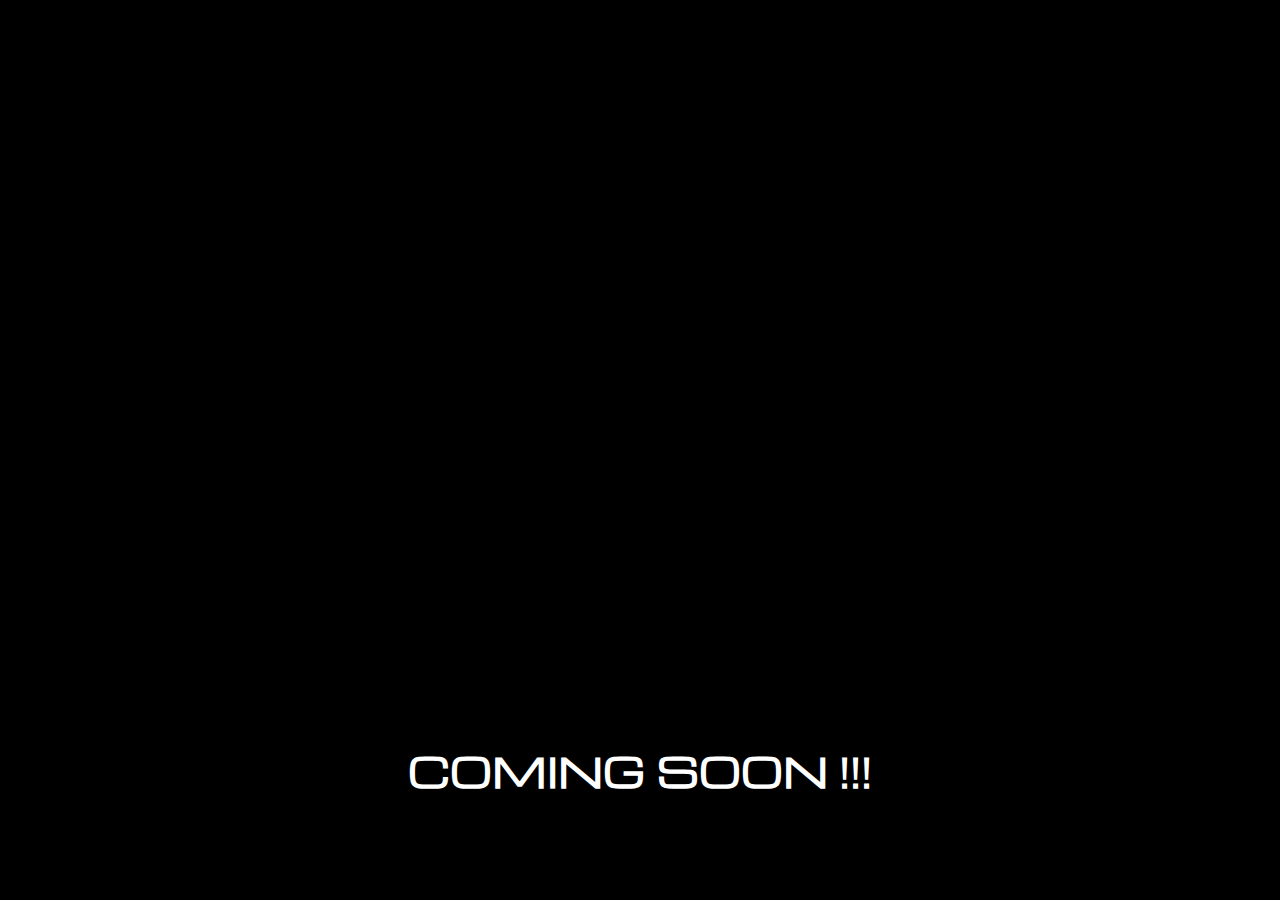
==== index.html @ 181d736a "video file" ====
<!DOCTYPE html>
<html lang="en">
<head>
    <meta charset="UTF-8">
    <meta http-equiv="X-UA-Compatible" content="IE=edge">
    <meta name="viewport" content="width=device-width, initial-scale=1.0">
    <title>Arcnft</title>
    <link href="https://fonts.googleapis.com/css2?family=Michroma&family=Orbitron&family=Oxygen:wght@300&display=swap" rel="stylesheet">
    <link rel="stylesheet" href="styles.css">
</head>
<body>
 <section id="one">
    <div class="zero">
        <video autoplay muted loop>
            <source src="arclog.MP4" type="video/mp4">
        </video>
     <h1> COMING SOON !!!</h1>
  
 </section>

 


</body>
</html>
---- styles.css ----
body {
    background-color: black;
    color: white;
    margin: 0px;
    
}

#one {
    box-sizing: border-box;
    padding: 50px;
    height: 200px;
    font-family: 'Oxygen', sans-serif;
    font-size: 20px;
    text-align: center;
}
video {
    width: 100%;
    height: 70vh;
}
h1 {
    padding-top: 30px;
    font-size: 40px;
    margin-bottom: 0px;
    font-family: 'Michroma', sans-serif;
    
}




@media screen and (max-width: 500px) {

    #one {
        padding: 25px; 
        text-align: center;
        font-size: 19px; 
    }
    video {
        width: 100%;
        height: 50vh;
    }
   

}
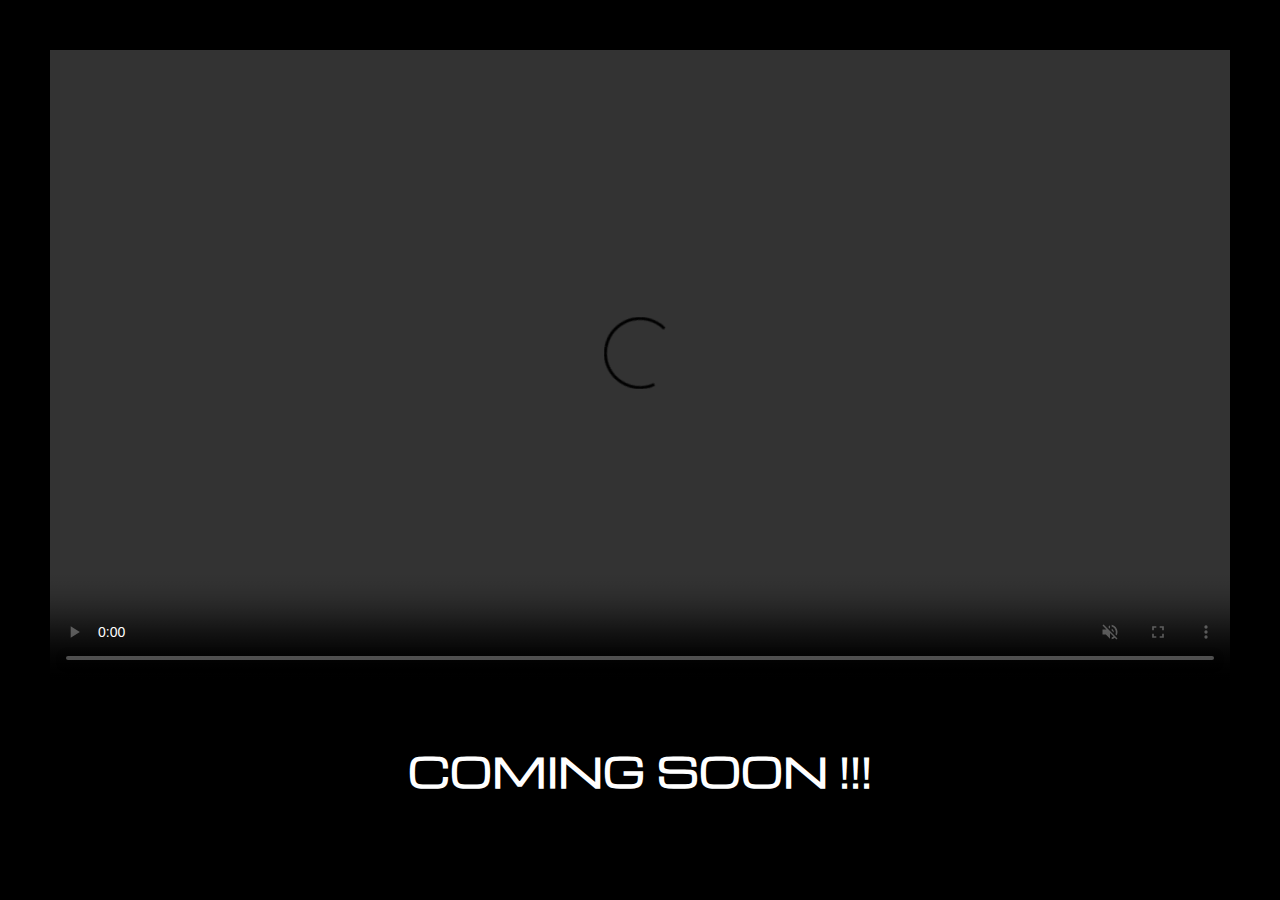
==== commit 0736d8c1: "new" ====
--- a/index.html
+++ b/index.html
@@ -11,7 +11,7 @@
 <body>
  <section id="one">
     <div class="zero">
-        <video autoplay muted loop>
+        <video autoplay muted loop controls>
             <source src="arclog.MP4" type="video/mp4">
         </video>
      <h1> COMING SOON !!!</h1>
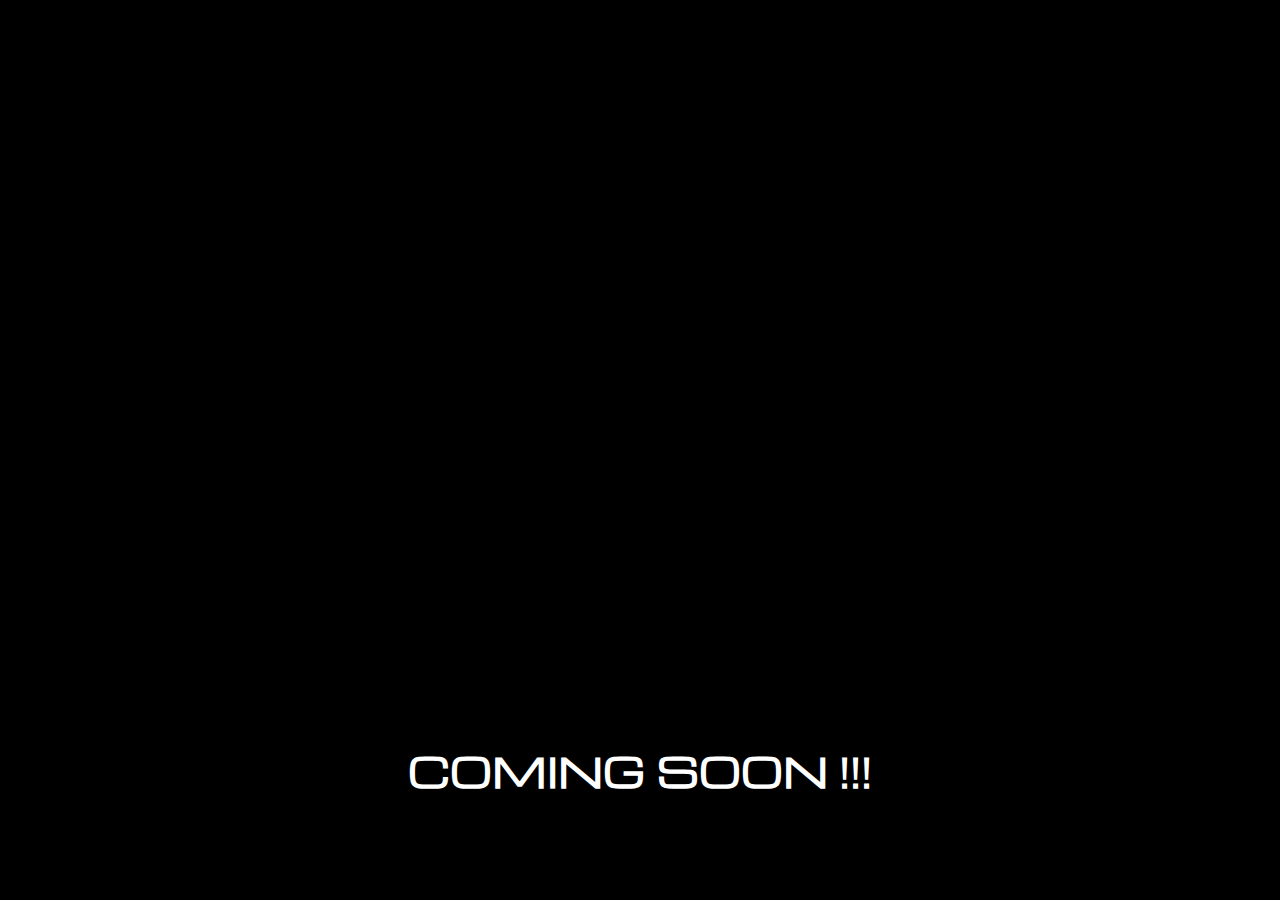
==== commit bd01a1b0: "contol" ====
--- a/index.html
+++ b/index.html
@@ -11,7 +11,7 @@
 <body>
  <section id="one">
     <div class="zero">
-        <video autoplay muted loop controls>
+        <video autoplay muted loop>
             <source src="arclog.MP4" type="video/mp4">
         </video>
      <h1> COMING SOON !!!</h1>
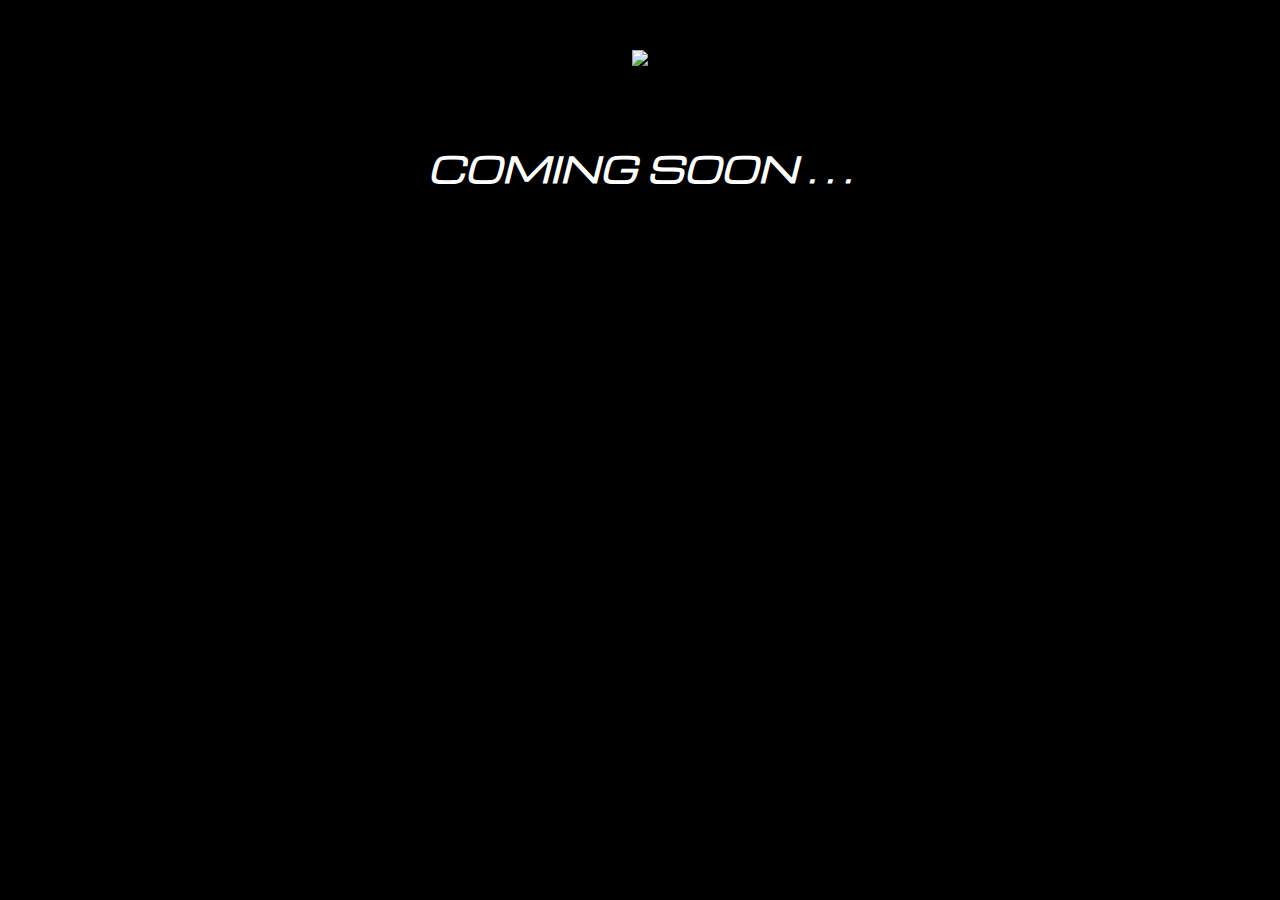
==== commit 3be551a9: "gif" ====
--- a/index.html
+++ b/index.html
@@ -11,10 +11,8 @@
 <body>
  <section id="one">
     <div class="zero">
-        <video autoplay muted loop>
-            <source src="arclog.MP4" type="video/mp4">
-        </video>
-     <h1> COMING SOON !!!</h1>
+        <img src="images/arclog.gif">
+     <h1><em>COMING SOON . . .</em> </h1>
   
  </section>
 
--- a/styles.css
+++ b/styles.css
@@ -6,22 +6,23 @@
 }
 
 #one {
-    box-sizing: border-box;
+
     padding: 50px;
     height: 200px;
     font-family: 'Oxygen', sans-serif;
-    font-size: 20px;
     text-align: center;
+ 
 }
-video {
-    width: 100%;
-    height: 70vh;
+img {
+   
 }
 h1 {
-    padding-top: 30px;
-    font-size: 40px;
+    padding-top: 50px;
+    font-size: 35px;
     margin-bottom: 0px;
     font-family: 'Michroma', sans-serif;
+    text-align: center;
+
     
 }
 
@@ -31,13 +32,14 @@
 @media screen and (max-width: 500px) {
 
     #one {
-        padding: 25px; 
+        padding: 25px;     
+    }
+    h1 {
+        font-size: 20px;
         text-align: center;
-        font-size: 19px; 
     }
-    video {
-        width: 100%;
-        height: 50vh;
+    img {
+       
     }
    
 
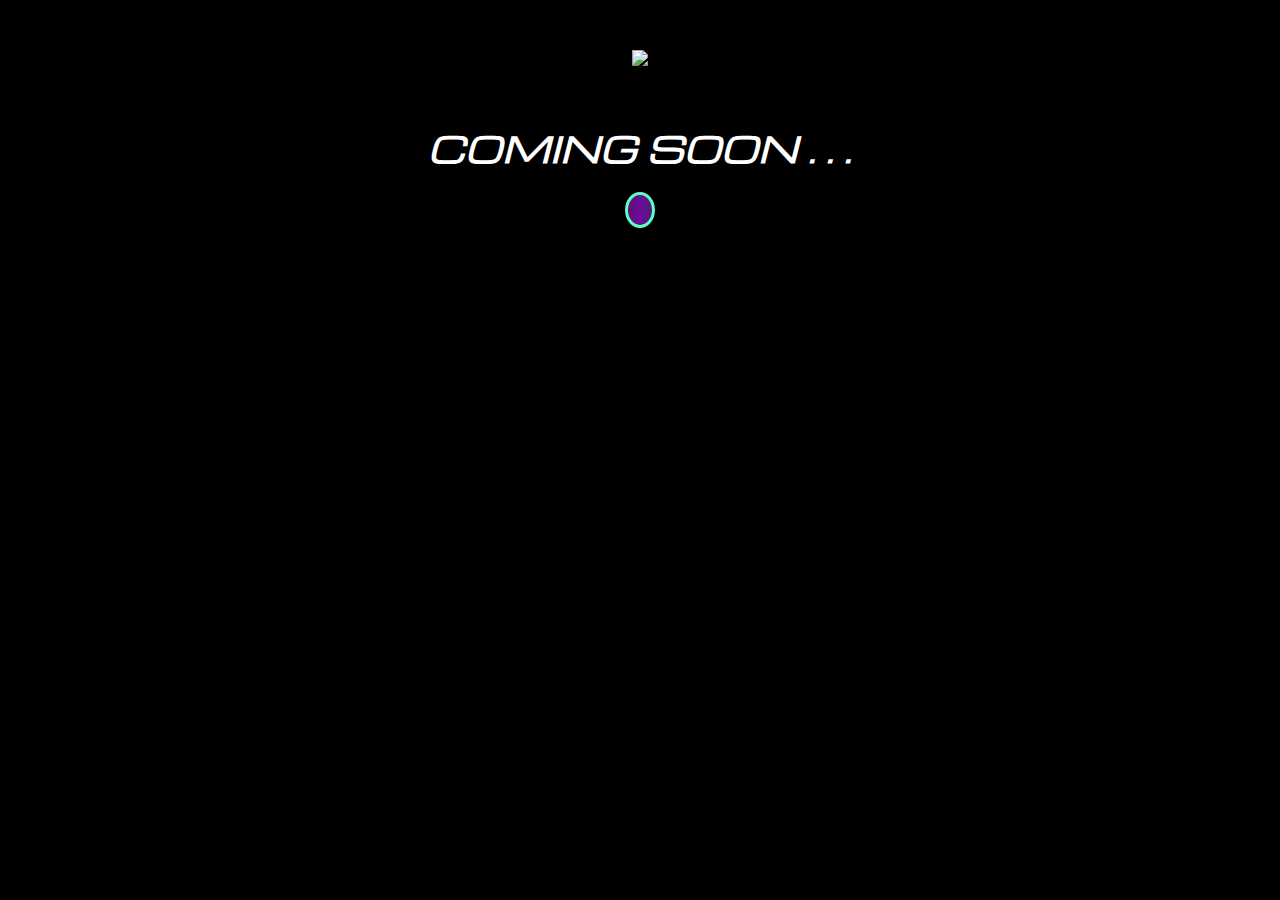
==== commit 56aa5bff: "discord" ====
--- a/index.html
+++ b/index.html
@@ -7,12 +7,17 @@
     <title>Arcnft</title>
     <link href="https://fonts.googleapis.com/css2?family=Michroma&family=Orbitron&family=Oxygen:wght@300&display=swap" rel="stylesheet">
     <link rel="stylesheet" href="styles.css">
+    <script src="https://kit.fontawesome.com/030ae4a9c4.js" crossorigin="anonymous"></script>
 </head>
 <body>
  <section id="one">
     <div class="zero">
         <img src="images/arclog.gif">
      <h1><em>COMING SOON . . .</em> </h1>
+    </div>
+    <div class="icon">
+        <a href="https://discord.gg/NBrgJxebt3" target="_blank"><button><i class="fab fa-discord fa-3x"></i></button></a>
+    </div>
   
  </section>
 
--- a/styles.css
+++ b/styles.css
@@ -11,13 +11,16 @@
     height: 200px;
     font-family: 'Oxygen', sans-serif;
     text-align: center;
+  
  
 }
 img {
-   
+    width: auto;
+    height: auto;
 }
+
 h1 {
-    padding-top: 50px;
+    padding-top: 30px;
     font-size: 35px;
     margin-bottom: 0px;
     font-family: 'Michroma', sans-serif;
@@ -25,6 +28,25 @@
 
     
 }
+.icon {
+    margin-top: 20px;
+
+}
+i {
+    color: white;
+}
+button {
+    border-radius: 50%;
+    padding: 15px 12px;
+    background-image: linear-gradient(to right,#600f6d,#6c0b99,#581a75);
+    border: 3px solid rgb(89, 255, 200);
+    
+   
+}
+button:hover {
+    box-shadow: 0  0 5px 5px rgb(202, 3, 202);
+}
+
 
 
 
@@ -32,14 +54,34 @@
 @media screen and (max-width: 500px) {
 
     #one {
-        padding: 25px;     
+        padding: 25px; 
+        position: relative;    
+    }
+    .zero {
+        padding-top: 50px;
+      
+    }
+    .icon {
+        margin-top: 50px;
+    }
+    #one i {
+        font-size: 35px;
+    }
+    button {
+        border-radius: 50%;
+        padding: 10px 8px;
+        background-image: linear-gradient(to right,#600f6d,#6c0b99,#581a75);
+        border: 2px solid rgb(89, 255, 200);
+        box-shadow: 0  0 2px 2px rgb(202, 3, 202);
+       
     }
     h1 {
         font-size: 20px;
         text-align: center;
     }
     img {
-       
+       width: 100%;
+       height: auto;
     }
    
 
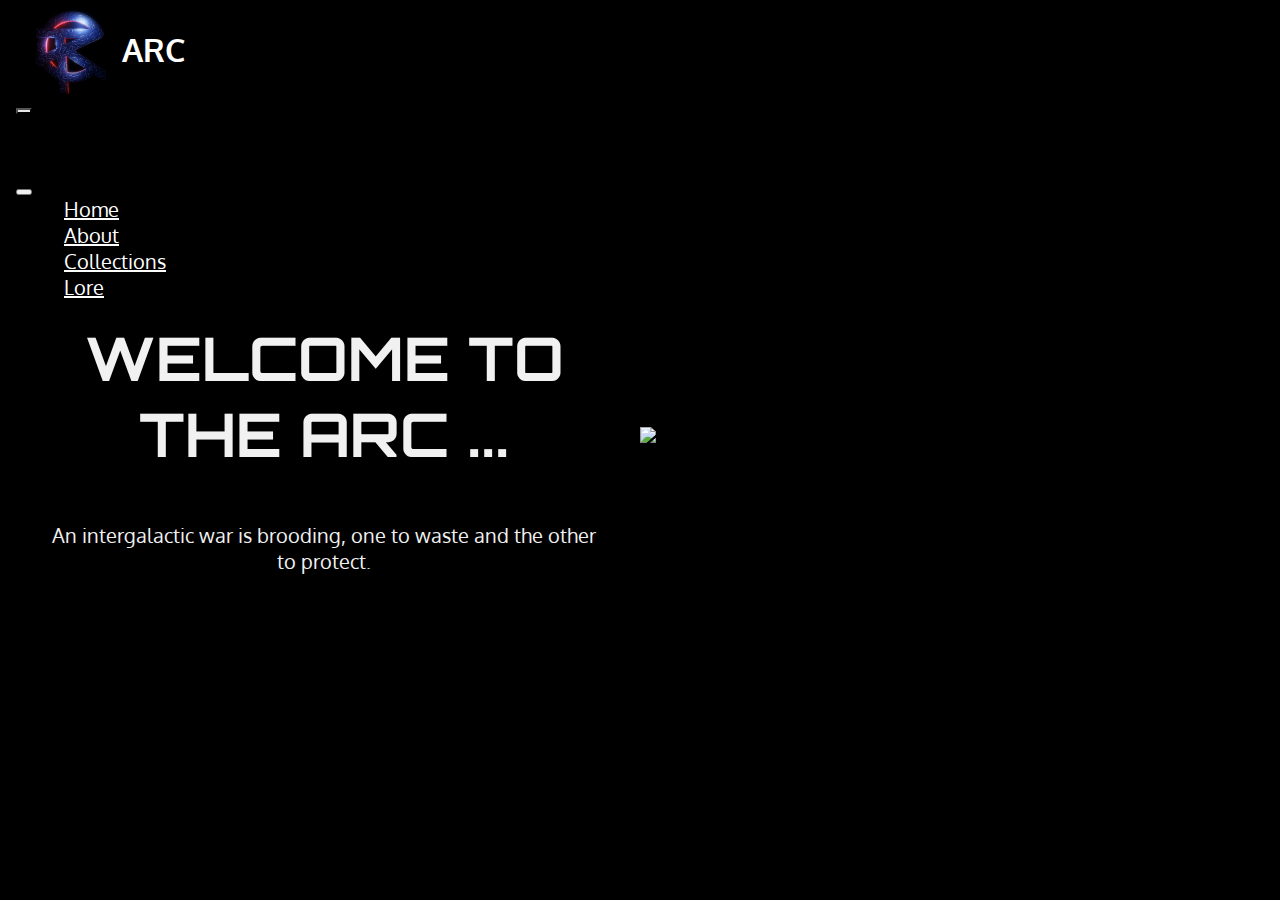
==== commit c739a9c5: "new styles" ====
--- a/index.html
+++ b/index.html
@@ -1,28 +1,83 @@
-<!DOCTYPE html>
+<!doctype html>
 <html lang="en">
-<head>
-    <meta charset="UTF-8">
-    <meta http-equiv="X-UA-Compatible" content="IE=edge">
-    <meta name="viewport" content="width=device-width, initial-scale=1.0">
-    <title>Arcnft</title>
-    <link href="https://fonts.googleapis.com/css2?family=Michroma&family=Orbitron&family=Oxygen:wght@300&display=swap" rel="stylesheet">
-    <link rel="stylesheet" href="styles.css">
+  <head>
+    <meta charset="utf-8">
+    <meta name="viewport" content="width=device-width, initial-scale=1">
+    <title>ARC</title>
+    <link href="https://cdn.jsdelivr.net/npm/bootstrap@5.3.0-alpha1/dist/css/bootstrap.min.css" rel="stylesheet" integrity="sha384-GLhlTQ8iRABdZLl6O3oVMWSktQOp6b7In1Zl3/Jr59b6EGGoI1aFkw7cmDA6j6gD" crossorigin="anonymous">
+    <link rel="preconnect" href="https://fonts.googleapis.com">
+    <link rel="preconnect" href="https://fonts.gstatic.com" crossorigin>
+    <link href="https://fonts.googleapis.com/css2?family=Michroma&family=Orbitron:wght@400;700&family=Oxygen&display=swap" rel="stylesheet">
+    <script src="https://unpkg.com/scrollreveal@4.0.0/dist/scrollreveal.min.js"></script>
     <script src="https://kit.fontawesome.com/030ae4a9c4.js" crossorigin="anonymous"></script>
-</head>
-<body>
- <section id="one">
-    <div class="zero">
+    <link href="styles.css" rel="stylesheet">
+    <link rel="icon" type="image/x-icon" href="images/image0.png">
+  </head>
+  <body>
+    <section id="navigation">
+     
+    <nav class="navbar navbar-expand-lg  bg-body-tertiary fixed-top">
+      <div class="container-fluid ">
+        <div class="navbar-brand">
+          <img src="images/image0.png">
+          <h1 class="nav">ARC</h1>
+        </div>
+        <button class="navbar-toggler" type="button" data-bs-toggle="offcanvas" data-bs-target="#offcanvasNavbar" aria-controls="offcanvasNavbar">
+          <span class="navbar-toggler-icon"></span>
+        </button>
+        <div class="offcanvas offcanvas-end" tabindex="-1" id="offcanvasNavbar" aria-labelledby="offcanvasNavbarLabel">
+          <div class="offcanvas-header">
+            <h5 class="offcanvas-title" id="offcanvasNavbarLabel">ARC</h5>
+            <button type="button" class="btn-close" data-bs-dismiss="offcanvas" aria-label="Close"></button>
+          </div>
+          <div class="offcanvas-body">
+            <ul class="navbar-nav justify-content-center flex-grow-1 pe-3">
+              <li class="nav-item">
+                <a  class="nav-link active" aria-current="page" href="index.html">Home</a>
+              </li>
+              <li class="nav-item">
+                <a class="nav-link" href="about.html">About</a>
+              </li>
+              <li class="nav-item">
+                <a class="nav-link" href="collection.html">Collections</a>
+              </li>
+              <li class="nav-item">
+                <a class="nav-link" href="lore.html">Lore</a>
+              </li>
+                </ul>
+              </li>
+            </ul>
+            <form class="d-flex">
+              <a href="https://twitter.com/thearcnft"  target="_blank"><i class="fab fa-twitter fa-2x"></i></a>
+              <a href="https://discord.gg/NBrgJxebt3"  target="_blank"><i class="fab fa-discord fa-2x"></i></a>
+          </form>
+          </div>
+        </div>
+      </div>
+    </nav>
+    </section>
+
+    <section id="home">
+    <div class="home">
+      <div class="one x">
+      <h1>WELCOME TO THE ARC ...</h1>
+      <P>An intergalactic war is brooding, one to waste and the other to protect.</P>
+      </div>
+      <div class="zero y">
         <img src="images/arclog.gif">
-     <h1><em>COMING SOON . . .</em> </h1>
+      </div>
     </div>
-    <div class="icon">
-        <a href="https://discord.gg/NBrgJxebt3" target="_blank"><button><i class="fab fa-discord fa-3x"></i></button></a>
-    </div>
-  
- </section>
-
- 
+    </section>
 
 
-</body>
+
+
+
+
+
+
+
+    <script src="https://cdn.jsdelivr.net/npm/bootstrap@5.3.0-alpha1/dist/js/bootstrap.bundle.min.js" integrity="sha384-w76AqPfDkMBDXo30jS1Sgez6pr3x5MlQ1ZAGC+nuZB+EYdgRZgiwxhTBTkF7CXvN" crossorigin="anonymous"></script>
+    <script src="index.js"></script>
+  </body>
 </html>--- a/styles.css
+++ b/styles.css
@@ -1,91 +1,296 @@
 body {
     background-color: black;
+}
+
+.nav {
+    padding: 0px 0px 0.2rem 1rem;
+}
+.navbar {
+    height: 5rem;
+    padding:  0px 2rem 0px 0.5rem;
+    font-family: 'oxygen', sans-serif;
+    font-weight: 500;
+    background-color: rgb(0, 0, 0) !important;
+    
+  
+}
+.navbar-toggler {
+    color: white !important;
+    background-color: rgb(255, 255, 255, 0.9) !important;
+}
+.navbar-nav {
+    margin: 0px auto;
+}
+.navbar-brand {
+    display: flex;
+    flex-direction: row;
+    align-items: center;
     color: white;
-    margin: 0px;
-    
-}
-
-#one {
-
-    padding: 50px;
-    height: 200px;
+    
+  }
+
+.navbar-brand:hover {
+   color: white;
+} 
+.navbar img {
+    width: 70px;
+    margin-left: 20px;
+}
+
+.nav-item {
+    margin: 0px 8px;
+}
+.nav-item:hover {
+    border-bottom: 3px solid #c02210;
+    border-radius: 2px;
+    background-color: black !important;
+}
+.nav-link:hover {
+    color: white;
+    font-weight: 500;
+}
+
+.nav-link {
+    color:  white !important;
+    font-size: 20px;
+    
+}
+i {
+    color: white; 
+    margin: 10px 15px 0px;
+ }
+
+i:hover {
+    color:  #c01c0a;
+}
+
+/******HOME************/
+#home {
+    max-height: 100vh;
+    box-sizing: border-box;
+  
+}
+
+.home {
+    margin-top: 12rem;
+    display: grid;
+    grid-template-columns: repeat(2, 1fr);
+    align-items: center;
+    justify-content: center;
+}
+    
+#home h1 {
+    font-size: 60px;
+    text-align: center;
+    padding-bottom: 10px;
+    font-family: 'Orbitron', sans-serif;
+    font-weight: 700;
+}
+
+.one {
+    color: rgb(241, 241, 241);
+    text-align: center;
     font-family: 'Oxygen', sans-serif;
-    text-align: center;
-  
- 
-}
-img {
-    width: auto;
-    height: auto;
-}
-
-h1 {
-    padding-top: 30px;
-    font-size: 35px;
-    margin-bottom: 0px;
-    font-family: 'Michroma', sans-serif;
-    text-align: center;
-
-    
-}
-.icon {
-    margin-top: 20px;
-
-}
-i {
-    color: white;
-}
-button {
-    border-radius: 50%;
-    padding: 15px 12px;
-    background-image: linear-gradient(to right,#600f6d,#6c0b99,#581a75);
-    border: 3px solid rgb(89, 255, 200);
-    
+    font-weight: 400;
+    font-size: 20px;
+    padding: 0px 35px;
+}
+
+.zero {
+  background-color: black;
    
 }
-button:hover {
-    box-shadow: 0  0 5px 5px rgb(202, 3, 202);
-}
-
-
-
-
-
-@media screen and (max-width: 500px) {
-
-    #one {
-        padding: 25px; 
-        position: relative;    
+
+.zero img {
+    width: 80%;
+}
+
+
+
+
+@media screen and (max-width: 550px) {
+    .navbar {
+        padding:  0px 15px 70px 0px;
+    }
+    .nav {
+        padding-bottom: 0rem;
+        margin-bottom: 1rem;
+        font-size: 35px;
+        margin-bottom: 25px;
+        display: none;
+     
+    }
+    #offcanvasNavbarLabel {
+        font-size: 40px;
+        padding-left: 20px;
+        
+    }
+    .offcanvas-body {
+        background-color: black;
+    }
+    .nav-item {
+    
+        width: 50%;
+    }
+    .nav-link {
+        color: white;    
+    }
+    .nav-item:hover, .nav-link:focus, .nav-item:active {
+        transition: all 2s ease-in-out;
+        text-align: center;
+        background-color: rgb(236, 21, 21);
+        border-radius: 10px;
+        margin: 10px 8px;
+        border: none;
+        color: white;
+
+    }
+    i {
+        color: white;
+        margin: 20px 10px 0px;
+        
+    }
+
+
+
+    #home {
+        height: fit-content; 
+
+    }
+
+    .home {
+        display: block;
+       
+    }
+
+    #home h1 {
+    
+        font-size: 40px;
+        padding-bottom: 10px;
+        
+    }
+    .one {
+        margin: 0pc auto 30px;
+
+    }
+    .one p {
+        font-size: 18px;
+        font-weight: 400;
+        padding: 0px 25px;
+       text-align: center;
+      
     }
     .zero {
-        padding-top: 50px;
+   
+        width: 100%;
+        margin: 0px auto 50px;
+        margin-top: 30px;
+        
+     }
+     
+     .zero img {
+         width: 100%;
+         border-radius: 20px;
+     }
+
+
+    }
+
+
+
+
+
+
+@media screen and (min-width: 551px) and (max-width: 850px) {
+
+    .navbar {
+        padding:  0px 15px 70px 0px;
+    }
+    .nav {
+        padding-bottom: 0rem;
+        margin-bottom: 1rem;
+        font-size: 35px;
+        margin-bottom: 25px;
+       
+     
+    }
+    #offcanvasNavbarLabel {
+        font-size: 40px;
+        padding-left: 20px;
+        
+    }
+    .offcanvas-body {
+        background-color: black;
+    }
+    .nav-item {
+    
+        width: 50%;
+    }
+    .nav-link {
+        color: white;    
+    }
+    .nav-item:hover, .nav-link:focus, .nav-item:active {
+        transition: all 2s ease-in-out;
+        text-align: center;
+        background-color: rgb(236, 21, 21);
+        border-radius: 10px;
+        margin: 10px 8px;
+        border: none;
+        color: white;
+
+    }
+    i {
+        color: white;
+        margin: 20px 10px 0px;
+        
+    }
+
+    
+    #home {
+        height: fit-content; 
+
+    }
+
+    .home {
+        display: block;
+       
+    }
+
+    #home h1 {
+    
+        font-size: 40px;
+        padding-bottom: 10px;
+        
+    }
+    .one {
+        margin: 0pc auto 30px;
+
+    }
+    .one p {
+        font-size: 18px;
+        font-weight: 400;
+        padding: 0px 25px;
+       text-align: center;
       
     }
-    .icon {
-        margin-top: 50px;
-    }
-    #one i {
-        font-size: 35px;
-    }
-    button {
-        border-radius: 50%;
-        padding: 10px 8px;
-        background-image: linear-gradient(to right,#600f6d,#6c0b99,#581a75);
-        border: 2px solid rgb(89, 255, 200);
-        box-shadow: 0  0 2px 2px rgb(202, 3, 202);
-       
-    }
-    h1 {
-        font-size: 20px;
-        text-align: center;
-    }
-    img {
-       width: 100%;
-       height: auto;
-    }
+    .zero {
    
-
-}
-
-
-
+        width: 100%;
+        margin: 0px auto 50px;
+        margin-top: 30px;
+        
+     }
+     
+     .zero img {
+         width: 100%;
+         border-radius: 20px;
+     }
+
+} 
+
+
+
+
+
+
+
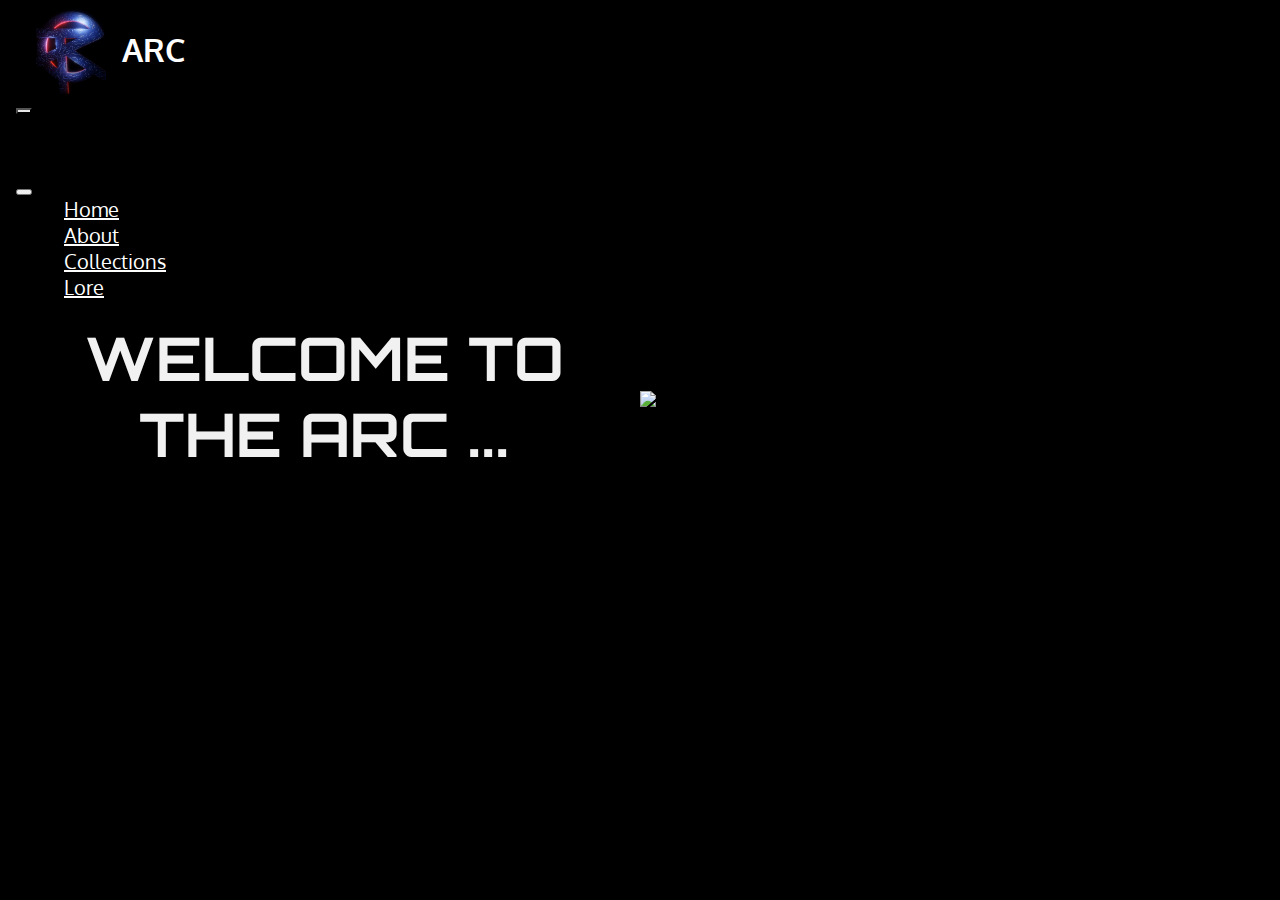
==== commit 878ce6ec: "intergalactic" ====
--- a/index.html
+++ b/index.html
@@ -61,7 +61,6 @@
     <div class="home">
       <div class="one x">
       <h1>WELCOME TO THE ARC ...</h1>
-      <P>An intergalactic war is brooding, one to waste and the other to protect.</P>
       </div>
       <div class="zero y">
         <img src="images/arclog.gif">
